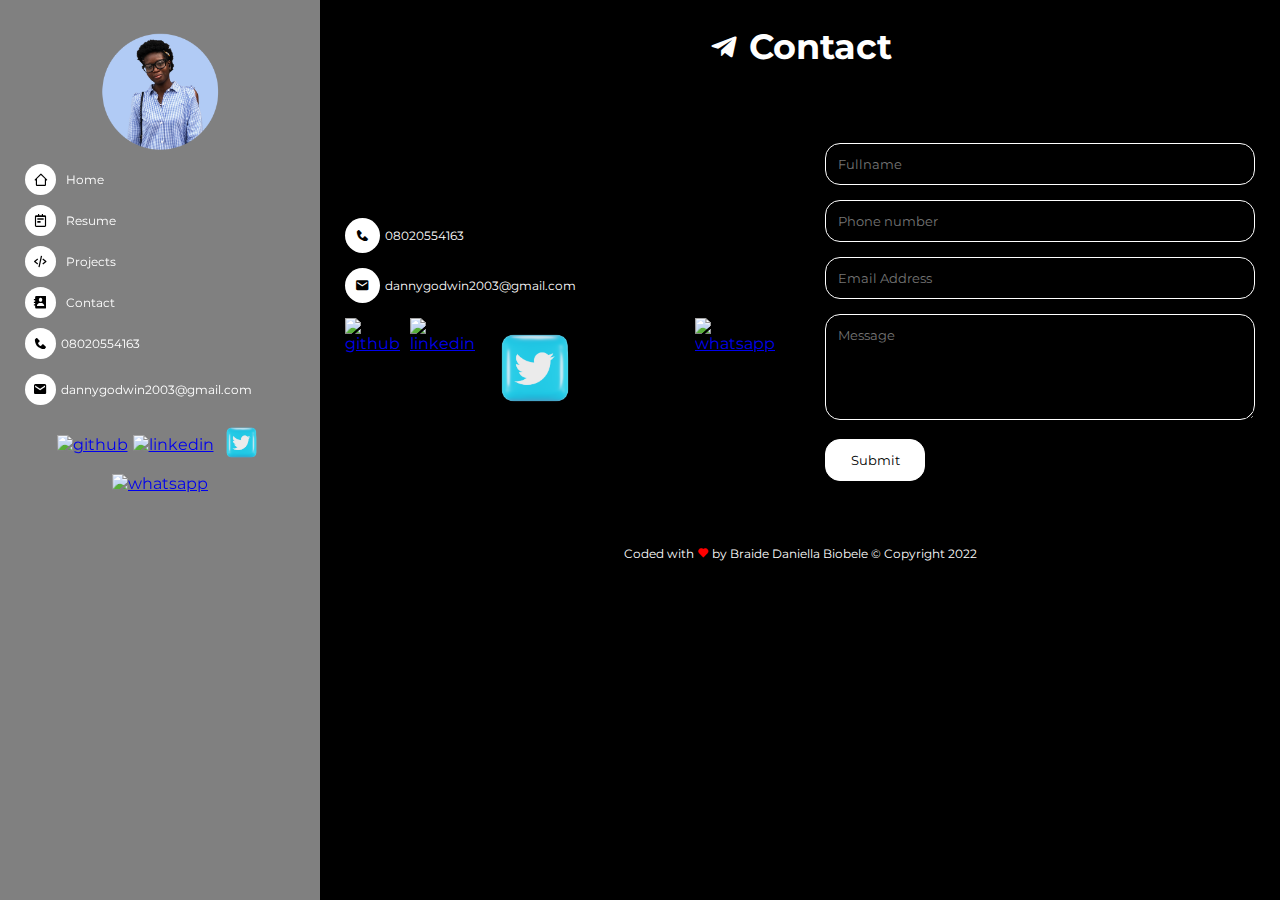
==== contact.html @ ff499d0a "initial commit" ====
<!DOCTYPE html>
<html lang="en">

<head>
     <meta charset="UTF-8">
     <meta http-equiv="X-UA-Compatible" content="IE=edge">
     <meta name="viewport" content="width=device-width, initial-scale=1.0">
     <!-- FAVICON -->
     <link rel="shortcut icon" href="./images/Portfolio image.png" type="image/x-icon">
     <!-- TITLE -->
     <title>dhanie_ellah- Contact</title>
     <!-- CSS LINKING -->
     <link rel="stylesheet" href="style.css">
     <!-- SCRIPT LINKING -->
     <script src="script.js" defer></script>
     <!-- FONT LINKING -->
     <link href="https://fonts.googleapis.com/css?family=Montserrat:100,200,300,regular,500,600,700,800,900,100italic,200italic,300italic,italic,500italic,600italic,700italic,800italic,900italic"
          rel="stylesheet" />
     <link href="https://fonts.googleapis.com/css?family=Poppins:100,100italic,200,200italic,300,300italic,regular,italic,500,500italic,600,600italic,700,700italic,800,800italic,900,900italic"
          rel="stylesheet" />
     <!-- BOXICONS LINKING -->
     <link href='https://unpkg.com/boxicons@2.1.4/css/boxicons.min.css' rel='stylesheet'>
</head>

<body>
     <div class="desktop">
          <div class="side-nav">
               <aside>
                    <div class="image-wrapper">
                         <img src="./images/Portfolio image about.png" alt="">
                    </div>
                    <nav>
                         <a href="index.html" class="Home nav-link">
                              <i class='bx bx-home-alt-2'></i>
                              <p>Home</p>
                         </a>
                         <a href="resume.html" class="Resume nav-link">
                              <i class='bx bx-notepad'></i>
                              <p>Resume</p>
                         </a>
                         <a href="projects.html" class="Projects nav-link">
                              <i class='bx bx-code-alt'></i>
                              <p>Projects</p>
                         </a>
                         <a href="contact.html" class="Contact nav-link">
                              <i class='bx bxs-contact'></i>
                              <p>Contact</p>
                         </a>
                    </nav>
          
                    <div class="contact-links">
                         <!-- PHONE NUMBER -->
                         <div class="tel-wrapper">
                              <i class='bx bxs-phone'></i>
                              <a href="tel:08020554163">08020554163</a>
                         </div>
          
                         <!-- EMAIL ADDRESS -->
                         <div class="email-wrapper">
                              <i class='bx bxs-envelope'></i>
                              <a href="mailto:dannygodwin2003@gmail.com">dannygodwin2003@gmail.com</a>
                         </div>
          
                         <!-- SOCIAL MEDIA ICONS -->
                         <div class="social-media-icons">
                              <!-- github -->
                              <a href="https://github.com/dhanie-ellah" target="_blank"><img src="icons/github-3d.png"
                                        alt="github"></a>
                              <!-- linkedin -->
                              <a href="https://linkedin.com/in/braide-daniella-biobele" target="_blank"><img
                                        src="icons/linkedin (1).png" alt="linkedin"></a>
                              <!-- twitter -->
                              <a href="https://twitter.com/dhanie_ellah" target="_blank"><img src="icons/twitter.png"
                                        alt="twitter"></a>
                              <!-- whatsapp -->
                              <a href="https://wa.me/+2348020554163" target="_blank"><img src="icons/whatsapp.png"
                                        alt="whatsapp"></a>
                         </div>
                    </div>
               </aside>
          </div>

          <section class="contact" id="contact">
               <div class="contact-content">
                    <div class="contact-header">
                         <i class='bx bxl-telegram'></i>
                         <h1>Contact</h1>
                    </div>
                    <div class="contact-info">
                         <div class="contact-links">
                              <!-- PHONE NUMBER -->
                              <div class="tel-wrapper">
                                   <i class='bx bxs-phone'></i>
                                   <a href="tel:08020554163">08020554163</a>
                              </div>
          
                              <!-- EMAIL ADDRESS -->
                              <div class="email-wrapper">
                                   <i class='bx bxs-envelope'></i>
                                   <a href="mailto:dannygodwin2003@gmail.com">dannygodwin2003@gmail.com</a>
                              </div>
          
                              <!-- SOCIAL MEDIA ICONS -->
                              <div class="social-media-icons">
                                   <!-- github -->
                                   <a href="https://github.com/dhanie-ellah" target="_blank"><img src="./icons/github-3d.png"
                                             alt="github"></a>
                                   <!-- linkedin -->
                                   <a href="https://linkedin.com/in/braide-daniella-biobele" target="_blank"><img
                                             src="icons/linkedin (1).png" alt="linkedin"></a>
                                   <!-- twitter -->
                                   <a href="https://twitter.com/dhanie_ellah" target="_blank"><img src="icons/twitter.png"
                                             alt="twitter"></a>
                                   <!-- whatsapp -->
                                   <a href="https://wa.me/+2348020554163" target="_blank"><img src="icons/whatsapp.png"
                                             alt="whatsapp"></a>
                              </div>
                         </div>
          
                         <form action="" method="post" name="contact">
                              <input type="text" placeholder="Fullname">
                              <input type="tel" placeholder="Phone number">
                              <input type="email" placeholder="Email Address">
                              <textarea placeholder="Message" rows="5"></textarea> <br>
                              <input type="submit">
                         </form>
                    </div>
                    <p>Coded with <i class='bx bxs-heart' style='color:#ff0000'></i> by <a href="">Braide Daniella Biobele</a>
                         &copy; Copyright 2022</p>
               </div>
          </section>
     </div>

     <div class="mobile">
          <div class="nav-bar">
               <nav>
                    <a href="index.html" class="Home nav-link">
                         <i class='bx bx-home-alt-2'></i>
                         <p>Home</p>
                    </a>
                    <a href="resume.html" class="Resume nav-link">
                         <i class='bx bx-notepad'></i>
                         <p>Resume</p>
                    </a>
                    <a href="projects.html" class="Projects nav-link">
                         <i class='bx bx-code-alt'></i>
                         <p>Projects</p>
                    </a>
                    <a href="contact.html" class="Contact nav-link">
                         <i class='bx bxs-contact'></i>
                         <p>Contact</p>
                    </a>
               </nav>
          </div>

          <section class="contact" id="contact">
               <div class="contact-content">
                    <div class="contact-header">
                         <i class='bx bxl-telegram'></i>
                         <h1>Contact</h1>
                    </div>
                    <div class="contact-info">
                         <div class="contact-links">
                              <!-- PHONE NUMBER -->
                              <div class="tel-wrapper">
                                   <i class='bx bxs-phone'></i>
                                   <a href="tel:08020554163">08020554163</a>
                              </div>
          
                              <!-- EMAIL ADDRESS -->
                              <div class="email-wrapper">
                                   <i class='bx bxs-envelope'></i>
                                   <a href="mailto:dannygodwin2003@gmail.com">dannygodwin2003@gmail.com</a>
                              </div>
          
                              <!-- SOCIAL MEDIA ICONS -->
                              <div class="social-media-icons">
                                   <!-- github -->
                                   <a href="https://github.com/dhanie-ellah" target="_blank"><img src="./icons/github-3d.png" alt="github"></a>
                                   <!-- linkedin -->
                                   <a href="https://linkedin.com/in/braide-daniella-biobele" target="_blank"><img src="icons/linkedin (1).png" alt="linkedin"></a>
                                   <!-- twitter -->
                                   <a href="https://twitter.com/dhanie_ellah" target="_blank"><img src="icons/twitter.png" alt="twitter"></a>
                                   <!-- whatsapp -->
                                   <a href="https://wa.me/+2348020554163" target="_blank"><img src="icons/whatsapp.png" alt="whatsapp"></a>
                              </div>
                         </div>
          
                         <form action="" method="post" name="contact">
                              <input type="text" placeholder="Fullname">
                              <input type="tel" placeholder="Phone number">
                              <input type="email" placeholder="Email Address">
                              <textarea placeholder="Message" rows="5"></textarea> <br>
                              <input type="submit">
                         </form>
                    </div>
                    <p>Coded with <i class='bx bxs-heart' style='color:#ff0000'></i> by <a href="">Braide Daniella Biobele</a> &copy; Copyright 2022</p>
               </div>
          </section>
     </div>
</body>
</html>
---- style.css ----
:root{
     --blue-1: #003366;
     --blue-2: #003399;
     --blue-3: #0033ff;
}
::-webkit-scrollbar{
     width: 5px;
}
::-webkit-scrollbar-thumb{
     background-color: #0033ff;
}
::-webkit-scrollbar-track{
     background-color: white;
}
*{
     margin: 0;
     padding: 0;
     box-sizing: border-box;
     font-family: "Montserrat";
}
a,button{
     cursor: pointer;
}
body{
     background-color: black;
}
.mobile{
     display: none;
}
.desktop{
     display: flex;
}
.desktop .side-nav{
     position: relative;
}
.desktop .side-nav aside{
     position: fixed;
     left: 0;
     top: 0;
     height: 100vh;
     width: 25%;
     background-color: rgb(255, 255, 255, 0.5);
     backdrop-filter: blur(50);
     padding: 25px;
}
.desktop .side-nav aside .image-wrapper{
     width: 50%;
     margin: auto;
}
.desktop .side-nav aside .image-wrapper img{
     width: 100%;
}
.desktop nav a {
     display: flex;
     align-items: center;
     margin-bottom: 10px;
     gap: 10px;
     text-decoration: none;
     color: white;
}
.desktop aside .contact-links .tel-wrapper,
.desktop aside .contact-links .email-wrapper {
     display: flex;
     gap: 5px;
     align-items: center;
     margin-bottom: 15px;
}
.desktop aside .contact-links .tel-wrapper i,
.desktop aside .contact-links .email-wrapper i,
.desktop nav a i {
     font-size: 15px;
     color: black;
     background-color: white;
     border-radius: 50%;
     padding: 8px;
}
.desktop aside .contact-links .tel-wrapper a,
.desktop aside .contact-links .email-wrapper a,
.desktop nav a p {
     text-decoration: none;
     color: white;
     font-size: 12px;
}
.desktop aside .contact-links .social-media-icons {
     display: flex;
     align-items: center;
     justify-content: center;
     flex-wrap: wrap;
     gap: 5px;
}
.desktop aside .contact-links .social-media-icons img {
     width: 45px;
}

.desktop aside .contact .contact-content p {
     text-align: center;
     font-size: 12px;
     color: white;
}

.desktop aside .contact .contact-content p a {
     color: white;
     text-decoration: none;
     padding-top: 100px;
}

/* HOME */
.desktop .home {
     padding-left: 25%;
     color: white;
}
.desktop .home-content{
     display: flex;
     align-items: center;
     gap: 25px;
     padding: 25px;
     padding-top: 50px;
     margin-bottom: 100px;
}

.desktop .home-text-wrapper {
     width: 50%;
}

.desktop .home-text-wrapper .home-text .hello {
     font-weight: 700;
}

.desktop .home-text-wrapper .home-text h2 {
     font-size: 40px;
     font-weight: 900;
     color: var(--primary-color);
     font-family: 'poppins';
}

.desktop .home-text-wrapper .home-text .description {
     color: var(--gray);
     margin-bottom: 25px;
}

.desktop .home-text-wrapper .home-text a {
     text-decoration: none;
     background-color: var(--primary-color);
     color: black;
     padding: 10px 20px;
     border-radius: 8px;
}

.desktop .home-image-wrapper {
     width: 50%;
     padding: 25px;
}

.desktop .home-image-wrapper img {
     width: 100%;
}

.desktop .home .about-content{
     margin-bottom: 100px;
}

.desktop .home .about-content .about-header {
     display: flex;
     gap: 10px;
     align-items: center;
     justify-content: center;
}

.desktop .home .about-content .about-header i {
     font-size: 30px;
     color: var(--primary-color);
}

.desktop .home .about-content .about-header h1 {
     font-size: 35px;
     color: var(--primary-color);
}

.desktop .home .about-content .about-img-wrapper {
     width: 20%;
     margin: auto;
}

.desktop .home .about-content .about-img-wrapper img {
     width: 100%;
}

.desktop .home .about-content .about-text-wrapper {
     width: 90%;
     margin: auto;
}

/* SKILLS/TECHNOLOGIES */
.desktop .home .skillset{
     padding: 25px;
}
.desktop .home .skillset h1{
     text-align: center;
     margin-bottom: 20px;
     font-size: xx-large;
}
.desktop .home .skillset .skills{
     display: flex;
     gap: 25px;
     justify-content: center;
}

/* PROJECTS */
.desktop .project {
     padding: 50px 0;
     padding-left: 25%;
     color: white;
}

.desktop .project .project-header {
     display: flex;
     gap: 10px;
     align-items: center;
     justify-content: center;
     margin-bottom: 50px;
}

.desktop .project .project-header i {
     font-size: 30px;
     color: var(--primary-color);
}

.desktop .project .project-header h1 {
     font-size: 35px;
     color: var(--primary-color);
}

.desktop .project-details {
     display: flex;
     width: 75%;
     margin: auto;
     flex-wrap: wrap;
     justify-content: space-between;
}

.desktop .project-details .projects-outlined {
     margin-bottom: 50px;
     width: 48%;
}

.desktop .project-details .projects-outlined a {
     text-decoration: none;
     width: 100%;
}

.desktop .project-details .image-container {
     width: 100%;
     margin: 0;
     overflow: hidden;
}

.desktop .project-details .image-container img {
     width: 100%;
}

.desktop .project-details .projects-outlined:hover .image-container img {
     animation: scale 1s ease-in-out;
     animation-fill-mode: forwards;
}

@keyframes scale {
     from {
          transform: scale(1);
     }

     to {
          transform: scale(1.25);
     }
}

.desktop .project-details .text-container {
     width: 100%;
     height: fit-content;
     position: relative;
     margin: 0;
     background-color: white;
     margin-top: -75px;
     padding: 25px 20px;
}

.desktop .project-details .text-container h1 {
     color: black;
     text-align: center;
}

.desktop .project-details .text-container p {
     color: black;
}

.desktop .project-content a {
     text-decoration: none;
     cursor: pointer;
     font-size: 12px;
}

.desktop .project-content a:hover {
     color: var(--primary-color);
}

.desktop .contact {
     display: flex;
     align-items: center;
     justify-content: center;
     padding: 25px 0;
     padding-left: 25%;
     color: white;
}

.desktop .contact .contact-header {
     display: flex;
     gap: 10px;
     align-items: center;
     justify-content: center;
     margin-bottom: 50px;
}

.desktop .contact .contact-header i {
     font-size: 30px;
     color: var(--primary-color);
}

.desktop .contact .contact-header h1 {
     font-size: 35px;
     color: var(--primary-color);
}

.desktop .contact .contact-info {
     display: flex;
     margin-bottom: 25px;
}

.desktop .contact .contact-info .contact-links {
     width: 50%;
     margin: auto;
     padding: 25px;
}

.desktop .contact-links .tel-wrapper,
.desktop .contact-links .email-wrapper {
     display: flex;
     gap: 5px;
     align-items: center;
     margin-bottom: 15px;
}

.desktop .contact-links .tel-wrapper i,
.desktop .contact-links .email-wrapper i {
     font-size: 15px;
     color: black;
     background-color: white;
     border-radius: 50%;
     padding: 10px;
}

.desktop .contact-links .tel-wrapper a,
.desktop .contact-links .email-wrapper a {
     text-decoration: none;
     color: white;
     font-size: 12px;
}

.desktop .contact-links .social-media-icons {
     display: flex;
     gap: 10px;
}

.desktop .contact-links .social-media-icons a{
     width: fit-content;
}

.desktop .contact-links .social-media-icons img{
     width: 50%;
}

.desktop .contact .contact-info form {
     width: 50%;
     padding: 25px;
}

.desktop form input,
.desktop form textarea {
     width: 100%;
     background-color: transparent;
     border: 1px solid white;
     border-radius: 15px;
     padding: 12px;
     margin-bottom: 15px;
}

.desktop form input[type="submit"] {
     width: 100px;
     background-color: white;
     color: black;
     cursor: pointer;
}

.desktop .contact .contact-content p {
     text-align: center;
     font-size: 12px;
}

.desktop .contact .contact-content p a {
     color: var(--primary-color);
     text-decoration: none;
     padding-top: 100px;
}

@media (max-width: 1000px){
     .desktop aside .contact-links{
          margin-bottom: 25px;
     }
     .desktop aside .contact-links .tel-wrapper,
     .desktop aside .contact-links .email-wrapper {
          flex-direction: column;
     }
     .desktop aside .contact-links .tel-wrapper i,
     .desktop aside .contact-links .email-wrapper i,
     .desktop nav a i {
          font-size: 12px;
     }
     .desktop aside .contact-links .tel-wrapper a,
     .desktop aside .contact-links .email-wrapper a,
     .desktop nav a p {
          font-size: 11px;
     }
     .desktop .contact .contact-info {
          flex-direction: column;
          gap: 0;
     }
     .desktop .contact .contact-info .contact-links{
          width: 100%;
          padding: 0 25px;
     }
     .desktop .contact-links .social-media-icons{
          gap: 20px;
     }
     .desktop .contact-links .social-media-icons img {
          width: 50%;
     }
     .desktop .contact .contact-info form{
          width: 100%;
          padding: 0 25px;
     }
}

@media (max-width: 690px){
     .desktop{
          display: none;
     }
     .mobile{
          display: block;
     }
     .mobile .nav-bar{
          position: relative;
     }
     .mobile nav{
          position: fixed;
          bottom: 0;
          background-color: rgba(225, 225, 225, 0.25);
          backdrop-filter: blur(100px);
          width: 100%;
          padding: 25px;
          display: flex;
          align-items: baseline;
          justify-content: space-between;
     }
     .mobile nav a{
          display: flex;
          flex-direction: column;
          align-items: center;
          gap: 5px;
          text-decoration: none;
          color: white;
          font-size: 12px;
     }

     /* HOME */
     .mobile .home {
          color: white;
          padding: 25px;
          margin-bottom: 50px;
     }
     .mobile .home-image-wrapper {
          width: 100%;
     }
     .mobile .home-image-wrapper img {
          width: 100%;
     }
     /* .mobile .home-text-wrapper {
          
     } */
     .mobile .home-text-wrapper .home-text .hello {
          font-weight: 700;
     }
     .mobile .home-text-wrapper .home-text h1 {
          /* font-size: 40px; */
          font-weight: 900;
          color: var(--primary-color);
          font-family: 'poppins';
     }
     .mobile .home-text-wrapper .home-text .description {
          color: var(--gray);
          margin-bottom: 25px;
     }
     .mobile .home-text-wrapper .home-text a {
          text-decoration: none;
          background-color: white;
          color: black;
          padding: 10px 20px;
          border-radius: 8px;
     }
     
     /* ABOUT */
     .mobile .about {
          color: white;
     }
     .mobile .about .about-header {
          display: flex;
          gap: 10px;
          align-items: center;
          justify-content: center;
     }
     .mobile .about .about-header i {
          font-size: 30px;
          color: var(--primary-color);
     }
     .mobile .about .about-header h1 {
          font-size: 35px;
          color: var(--primary-color);
     }
     .mobile .about .about-img-wrapper {
          width: 20%;
          margin: auto;
     }
     .mobile .about .about-img-wrapper img {
          width: 100%;
     }
     .mobile .about .about-text-wrapper {
          width: 90%;
          margin: auto;
     }

     /* SKILLS/TECHNOLOGIES */
     .mobile .skillset{
          padding: 25px;
          padding-bottom: 25%;
     }
     .mobile .skillset h1{
          text-align: center;
          margin-bottom: 15px;
          color: white;
     }
     .mobile .skillset .images{
          display: flex;
          justify-content: space-between;
     }
     .mobile .skillset .technologies,
     .mobile .skillset .tools{
          display: flex;
          gap: 25px;
     }

     /* PROJECTS */
     .project{
          color: white;
          padding: 25px;
          padding-bottom: 25%;
     }
     .project .project-header {
          display: flex;
          gap: 10px;
          align-items: center;
          justify-content: center;
          margin-bottom: 50px;
     }
     .project .project-header i {
          font-size: 30px;
          color: var(--primary-color);
     }
     .project .project-header h1 {
          font-size: 35px;
          color: var(--primary-color);
     }
     .project-details {
          width: 90%;
          margin: auto;
     }
     .project-details .projects-outlined {
          margin-bottom: 50px;
     }
     .project-details .projects-outlined a {
          color: white;
          text-decoration: none;
          width: 100%;
     }
     
     .project-details .image-container {
          width: 100%;
          margin: 0;
          overflow: hidden;
     }
     .project-details .image-container img {
          width: 100%;
     }
     .project-details .projects-outlined:hover .image-container img {
          /* transform: scale(1.25); */
          animation: scale 1s ease-in-out;
          animation-fill-mode: forwards;
     }
     .project-details > a{
          color: white;
          text-decoration: none;
     }

     /* CONTACT */
     .mobile .contact {
          padding: 25px;
          padding-top: 50px;
          margin-bottom: 25%;
     }
     .mobile .contact .contact-header {
          display: flex;
          gap: 10px;
          align-items: center;
          justify-content: center;
          margin-bottom: 50px;
     }
     .mobile .contact .contact-header i {
          font-size: 30px;
          color: white;
     }
     .mobile .contact .contact-header h1 {
          font-size: 35px;
          color: white;
     }
     .mobile .contact .contact-info {
          width: 100%;
          margin-bottom: 25px;
     }
     .mobile .contact-links{
          margin-bottom: 25px;
     }
     .mobile .contact-links .tel-wrapper,
     .mobile .contact-links .email-wrapper {
          display: flex;
          gap: 10px;
          align-items: center;
          margin-bottom: 15px;
     }
     .mobile .contact-links .tel-wrapper i,
     .mobile .contact-links .email-wrapper i {
          font-size: 20px;
          color: black;
          background-color: white;
          border-radius: 50%;
          padding: 10px;
     }
     .mobile .contact-links .tel-wrapper a,
     .mobile .contact-links .email-wrapper a {
          text-decoration: none;
          color: white;
     }
     .mobile .contact-links .social-media-icons {
          display: flex;
          align-items: center;
          justify-content: center;
          gap: 20px;
     }
     .mobile .contact-links .social-media-icons img {
          width: 45px;
     }
     .mobile section.contact .contact-info form {
          margin-bottom: 50px;
     }
     .mobile form input,
     .mobile form textarea {
          width: 100%;
          background-color: transparent;
          border: 1px solid white;
          border-radius: 10px;
          padding: 12px;
          margin-bottom: 15px;
     }
     .mobile form input[type="submit"] {
          background-color: white;
          padding: 12px;
          color: black;
          cursor: pointer;
     }
     .mobile form input:focus{
          color: white;
     }
     .mobile section.contact .contact-content p {
          text-align: center;
          font-size: 12px;
          color: white;
     }
     .mobile section.contact .contact-content p a {
          color: white;
          text-decoration: none;
          padding-top: 100px;
     }
}
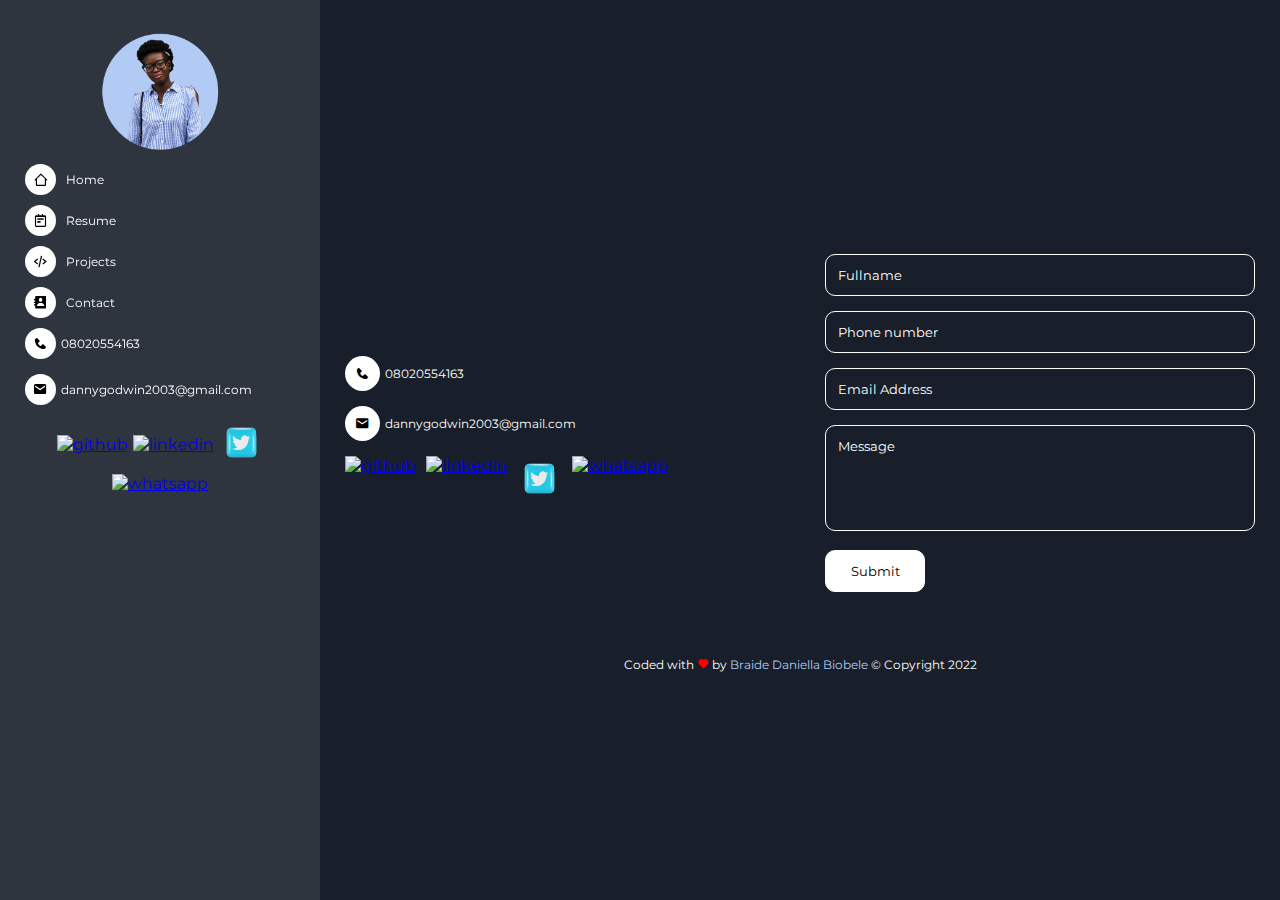
==== commit 49c7b773: "commit update" ====
--- a/contact.html
+++ b/contact.html
@@ -82,10 +82,10 @@
 
           <section class="contact" id="contact">
                <div class="contact-content">
-                    <div class="contact-header">
+                    <!-- <div class="contact-header">
                          <i class='bx bxl-telegram'></i>
                          <h1>Contact</h1>
-                    </div>
+                    </div> -->
                     <div class="contact-info">
                          <div class="contact-links">
                               <!-- PHONE NUMBER -->
@@ -125,8 +125,7 @@
                               <input type="submit">
                          </form>
                     </div>
-                    <p>Coded with <i class='bx bxs-heart' style='color:#ff0000'></i> by <a href="">Braide Daniella Biobele</a>
-                         &copy; Copyright 2022</p>
+                    <p>Coded with <i class='bx bxs-heart' style='color:#ff0000'></i> by <a href="hhtps://github.com/dhanie-ellah" target="_blank">Braide Daniella Biobele</a> &copy; Copyright 2022</p>
                </div>
           </section>
      </div>
--- a/style.css
+++ b/style.css
@@ -2,12 +2,14 @@
      --blue-1: #003366;
      --blue-2: #003399;
      --blue-3: #0033ff;
-}
+     --primary-color: #B1CBF5;
+     --dark: #181f2a;
+     }
 ::-webkit-scrollbar{
      width: 5px;
 }
 ::-webkit-scrollbar-thumb{
-     background-color: #0033ff;
+     background-color: var(--primary-color);
 }
 ::-webkit-scrollbar-track{
      background-color: white;
@@ -22,13 +24,17 @@
      cursor: pointer;
 }
 body{
-     background-color: black;
+     background-color: var(--dark);
 }
 .mobile{
      display: none;
 }
 .desktop{
      display: flex;
+     width: 100%;
+     min-height: 100vh;
+     /* background: rgba(0, 0, 0, 0.25) url(https://img.freepik.com/free-photo/abstract-luxury-gradient-blue-background-smooth-dark-blue-with-black-vignette-studio-banner_1258-54587.jpg?w=740&t=st=1665221064~exp=1665221664~hmac=d747bf575dd270c18f298415b47e235c6ad25c8b9ffed3b49492a34c1455eef5) no-repeat center;
+     background-size: cover; */
 }
 .desktop .side-nav{
      position: relative;
@@ -39,8 +45,8 @@
      top: 0;
      height: 100vh;
      width: 25%;
-     background-color: rgb(255, 255, 255, 0.5);
-     backdrop-filter: blur(50);
+     background-color: rgb(255, 255, 255, 0.10);
+     backdrop-filter: blur(5px);
      padding: 25px;
 }
 .desktop .side-nav aside .image-wrapper{
@@ -50,13 +56,21 @@
 .desktop .side-nav aside .image-wrapper img{
      width: 100%;
 }
-.desktop nav a {
+.desktop aside nav a {
      display: flex;
      align-items: center;
      margin-bottom: 10px;
      gap: 10px;
      text-decoration: none;
      color: white;
+}
+.desktop aside nav a p{
+     transition: ease-in-out 0.5s;
+}
+.desktop aside nav a:hover p{
+     color: var(--primary-color);
+     font-weight: 900;
+     font-size: 16px;
 }
 .desktop aside .contact-links .tel-wrapper,
 .desktop aside .contact-links .email-wrapper {
@@ -109,82 +123,87 @@
      padding-left: 25%;
      color: white;
 }
+.desktop .home .home-wrapper{
+     height: 100vh;
+     display: flex;
+     justify-content: center;
+     align-items: center;
+}
 .desktop .home-content{
      display: flex;
      align-items: center;
-     gap: 25px;
+     /* gap: 25px; */
      padding: 25px;
      padding-top: 50px;
      margin-bottom: 100px;
 }
-
 .desktop .home-text-wrapper {
-     width: 50%;
-}
-
+     width: 60%;
+}
 .desktop .home-text-wrapper .home-text .hello {
      font-weight: 700;
 }
-
 .desktop .home-text-wrapper .home-text h2 {
-     font-size: 40px;
+     font-size: 45px;
      font-weight: 900;
      color: var(--primary-color);
      font-family: 'poppins';
 }
-
 .desktop .home-text-wrapper .home-text .description {
      color: var(--gray);
      margin-bottom: 25px;
 }
-
 .desktop .home-text-wrapper .home-text a {
      text-decoration: none;
      background-color: var(--primary-color);
      color: black;
-     padding: 10px 20px;
+     padding: 10px 12px;
      border-radius: 8px;
-}
-
+     font-size: 12px;
+     font-weight: 600;
+     transition: 0.5s;
+}
+.desktop .home-text-wrapper .home-text a:hover{
+     padding: 12px 15px;
+}
 .desktop .home-image-wrapper {
-     width: 50%;
-     padding: 25px;
-}
-
+     width: 40%;
+}
 .desktop .home-image-wrapper img {
      width: 100%;
 }
-
+.desktop .home .flex{
+     display: flex;
+     align-items: center;
+     justify-content: center;
+     height: 100vh;
+     margin-bottom: 100px;
+}
 .desktop .home .about-content{
-     margin-bottom: 100px;
-}
-
+     width: 70%;
+}
 .desktop .home .about-content .about-header {
      display: flex;
      gap: 10px;
      align-items: center;
      justify-content: center;
-}
-
+     margin-bottom: 15px;
+}
 .desktop .home .about-content .about-header i {
-     font-size: 30px;
-     color: var(--primary-color);
-}
-
+     font-size: 20px;
+     color: var(--primary-color);
+}
 .desktop .home .about-content .about-header h1 {
-     font-size: 35px;
-     color: var(--primary-color);
-}
-
+     font-size: 25px;
+     color: var(--primary-color);
+}
 .desktop .home .about-content .about-img-wrapper {
      width: 20%;
      margin: auto;
 }
-
 .desktop .home .about-content .about-img-wrapper img {
      width: 100%;
 }
-
 .desktop .home .about-content .about-text-wrapper {
      width: 90%;
      margin: auto;
@@ -192,17 +211,24 @@
 
 /* SKILLS/TECHNOLOGIES */
 .desktop .home .skillset{
-     padding: 25px;
-}
-.desktop .home .skillset h1{
+     width: 30%;
+}
+.desktop .home .skillset h4{
      text-align: center;
-     margin-bottom: 20px;
-     font-size: xx-large;
+     margin: 20px;
+     text-transform: uppercase;
 }
 .desktop .home .skillset .skills{
      display: flex;
-     gap: 25px;
-     justify-content: center;
+     gap: 10px;
+     justify-content: center;
+}
+.desktop .home .skillset .skills i{
+     font-size: 40px;
+     color: var(--primary-color);
+}
+.desktop .home .skillset .skills i:hover{
+     color: white;
 }
 
 /* PROJECTS */
@@ -232,18 +258,52 @@
 
 .desktop .project-details {
      display: flex;
-     width: 75%;
+     gap: 25px;
+     width: 90%;
      margin: auto;
      flex-wrap: wrap;
      justify-content: space-between;
 }
 
 .desktop .project-details .projects-outlined {
-     margin-bottom: 50px;
-     width: 48%;
-}
-
-.desktop .project-details .projects-outlined a {
+     margin-bottom: 25px;
+     width: 250px;
+     height: 250px;
+     border-radius: 10px;
+     overflow: hidden;
+}
+.desktop .project-details .fylo {
+     background: url(./images/fylo\ dark\ theme\ landing\ page.jpg) no-repeat center;
+     background-size: cover;
+}
+.desktop .project-details .harvoxx {
+     background: url(./images/harvoxx.png) no-repeat center;
+     background-size: cover;
+}
+.desktop .project-details .crappo {
+     background: url(./images/CRAPPO.png) no-repeat center;
+     background-size: cover;
+}
+.desktop .project-details .rating {
+     background: url(./images/rating-component.png) no-repeat center;
+     background-size: cover;
+}
+.desktop .project-details .form {
+     background: url(./images/form.png) no-repeat center;
+     background-size: cover;
+}
+.desktop .project-details .church {
+     background: url(./images/church.png) no-repeat center;
+     background-size: cover;
+}
+/* .desktop .project-details .projects-outlined .text-container{
+     display: none;
+     transition: ease-in-out 0.3s;
+}
+.desktop .project-details .projects-outlined:hover .text-container{
+     display: block;
+} */
+/* .desktop .project-details .projects-outlined a {
      text-decoration: none;
      width: 100%;
 }
@@ -271,34 +331,63 @@
      to {
           transform: scale(1.25);
      }
-}
-
-.desktop .project-details .text-container {
+} */
+
+.desktop .project-details .projects-outlined .text-container {
+     display: none;
      width: 100%;
-     height: fit-content;
-     position: relative;
-     margin: 0;
-     background-color: white;
-     margin-top: -75px;
+     height: 100%;
+     background-color: rgb(0, 0, 0, 0.5);
+     backdrop-filter: blur(5px);
+     color: white;
      padding: 25px 20px;
-}
-
+     align-items: center;
+     justify-content: center;
+     transition: ease-in-out 0.4s;
+}
+.desktop .project-details .projects-outlined:hover .text-container{
+     display: flex;
+}
 .desktop .project-details .text-container h1 {
-     color: black;
+     color: var(--primary-color);
      text-align: center;
+     margin-bottom: 15px;
+     font-size: 18px;
+     text-transform: uppercase;
 }
 
 .desktop .project-details .text-container p {
-     color: black;
-}
-
-.desktop .project-content a {
+     /* color: black; */
+     font-size: 12px;
+     margin-bottom: 25px;
+}
+.desktop .project-details .text-container p a{
+     color: var(--primary-color);
+}
+.desktop .project-details .text-container .links{
+     display: flex;
+     justify-content: center;
+     align-items: center;
+}
+.desktop .project-details .text-container a{
+     text-decoration: none;
+     color: white;
+}
+.desktop .project-details .text-container a:hover i{
+     color: var(--primary-color);
+}
+.desktop .project-details .text-container a i{
+     font-size: 20px;
+     /* color: black; */
+}
+.desktop .project-details > a {
      text-decoration: none;
      cursor: pointer;
+     color: white;
      font-size: 12px;
 }
 
-.desktop .project-content a:hover {
+.desktop .project-details > a:hover {
      color: var(--primary-color);
 }
 
@@ -316,7 +405,7 @@
      gap: 10px;
      align-items: center;
      justify-content: center;
-     margin-bottom: 50px;
+     margin-bottom: 25px;
 }
 
 .desktop .contact .contact-header i {
@@ -331,12 +420,12 @@
 
 .desktop .contact .contact-info {
      display: flex;
+     align-items: center;
      margin-bottom: 25px;
 }
 
 .desktop .contact .contact-info .contact-links {
      width: 50%;
-     margin: auto;
      padding: 25px;
 }
 
@@ -369,12 +458,8 @@
      gap: 10px;
 }
 
-.desktop .contact-links .social-media-icons a{
-     width: fit-content;
-}
-
 .desktop .contact-links .social-media-icons img{
-     width: 50%;
+     width: 45px;
 }
 
 .desktop .contact .contact-info form {
@@ -387,18 +472,31 @@
      width: 100%;
      background-color: transparent;
      border: 1px solid white;
-     border-radius: 15px;
+     border-radius: 10px;
      padding: 12px;
      margin-bottom: 15px;
-}
-
+     outline: none;
+     resize: none;
+}
+.desktop form input::placeholder,
+.desktop form textarea::placeholder{
+     color: white;
+}
+.desktop form input:focus,
+.desktop form textarea:focus{
+     caret-color: white;
+     color: white;
+}
 .desktop form input[type="submit"] {
      width: 100px;
      background-color: white;
      color: black;
      cursor: pointer;
 }
-
+.desktop form input[type="submit"]:hover{
+     background-color: var(--primary-color);
+     color: white;
+}
 .desktop .contact .contact-content p {
      text-align: center;
      font-size: 12px;
@@ -428,6 +526,10 @@
      .desktop nav a p {
           font-size: 11px;
      }
+     .desktop .home .about-content,
+     .desktop .home .skillset{
+          width: 50%;
+     }
      .desktop .contact .contact-info {
           flex-direction: column;
           gap: 0;
@@ -442,6 +544,10 @@
      .desktop .contact-links .social-media-icons img {
           width: 50%;
      }
+     .desktop .project-details .projects-outlined {
+          width: 150px;
+          height: 150px;
+     }
      .desktop .contact .contact-info form{
           width: 100%;
           padding: 0 25px;
@@ -461,8 +567,8 @@
      .mobile nav{
           position: fixed;
           bottom: 0;
-          background-color: rgba(225, 225, 225, 0.25);
-          backdrop-filter: blur(100px);
+          background-color: rgba(225, 225, 225, 0.15);
+          backdrop-filter: blur(5px);
           width: 100%;
           padding: 25px;
           display: flex;
@@ -476,7 +582,7 @@
           gap: 5px;
           text-decoration: none;
           color: white;
-          font-size: 12px;
+          font-size: 15px;
      }
 
      /* HOME */
@@ -545,77 +651,148 @@
           margin: auto;
      }
 
-     /* SKILLS/TECHNOLOGIES */
-     .mobile .skillset{
-          padding: 25px;
-          padding-bottom: 25%;
-     }
-     .mobile .skillset h1{
-          text-align: center;
-          margin-bottom: 15px;
-          color: white;
-     }
-     .mobile .skillset .images{
-          display: flex;
-          justify-content: space-between;
-     }
-     .mobile .skillset .technologies,
-     .mobile .skillset .tools{
-          display: flex;
-          gap: 25px;
-     }
-
-     /* PROJECTS */
-     .project{
-          color: white;
-          padding: 25px;
-          padding-bottom: 25%;
-     }
-     .project .project-header {
-          display: flex;
-          gap: 10px;
-          align-items: center;
-          justify-content: center;
-          margin-bottom: 50px;
-     }
-     .project .project-header i {
-          font-size: 30px;
-          color: var(--primary-color);
-     }
-     .project .project-header h1 {
-          font-size: 35px;
-          color: var(--primary-color);
-     }
-     .project-details {
-          width: 90%;
-          margin: auto;
-     }
-     .project-details .projects-outlined {
-          margin-bottom: 50px;
-     }
-     .project-details .projects-outlined a {
-          color: white;
-          text-decoration: none;
-          width: 100%;
-     }
-     
-     .project-details .image-container {
-          width: 100%;
-          margin: 0;
-          overflow: hidden;
-     }
-     .project-details .image-container img {
-          width: 100%;
-     }
-     .project-details .projects-outlined:hover .image-container img {
-          /* transform: scale(1.25); */
-          animation: scale 1s ease-in-out;
-          animation-fill-mode: forwards;
-     }
-     .project-details > a{
-          color: white;
-          text-decoration: none;
-     }
+          /* SKILLS/TECHNOLOGIES */
+          .mobile .skillset h4 {
+               font-size: 15px;
+               color: white;
+          }
+     
+          .mobile .skillset h4 {
+               text-align: center;
+               margin: 20px;
+               text-transform: uppercase;
+          }
+     
+          .mobile .skillset .skills {
+               display: flex;
+               gap: 10px;
+               justify-content: center;
+          }
+     
+          .mobile .skillset .skills i {
+               font-size: 40px;
+               color: var(--primary-color);
+          }
+     
+          .mobile .skillset .skills i:hover {
+               color: white;
+          }
+
+          /* PROJECTS */
+          .mobile .project {
+               color: white;
+               padding: 25px;
+               padding-bottom: 25%;
+          }
+
+          .mobile .project-details {
+               /* width: 95%; */
+               margin: auto;
+          }
+     
+          .mobile .project-details .projects-outlined {
+               margin-bottom: 45px;
+               /* width: 350px; */
+               height: 250px;
+               border-radius: 10px;
+               overflow: hidden;
+          }
+     
+          .mobile .project-details .fylo {
+               background: url(./images/fylo\ dark\ theme\ landing\ page.jpg) no-repeat center;
+               background-size: cover;
+          }
+     
+          .mobile .project-details .harvoxx {
+               background: url(./images/harvoxx.png) no-repeat center;
+               background-size: cover;
+          }
+     
+          .mobile .project-details .crappo {
+               background: url(./images/CRAPPO.png) no-repeat center;
+               background-size: cover;
+          }
+     
+          .mobile .project-details .rating {
+               background: url(./images/rating-component.png) no-repeat center;
+               background-size: cover;
+          }
+     
+          .mobile .project-details .form {
+               background: url(./images/form.png) no-repeat center;
+               background-size: cover;
+          }
+     
+          .mobile .project-details .church {
+               background: url(./images/church.png) no-repeat center;
+               background-size: cover;
+          }
+     
+          .mobile .project-details .projects-outlined .text-container {
+               display: none;
+               width: 100%;
+               height: 100%;
+               background-color: rgb(0, 0, 0, 0.5);
+               backdrop-filter: blur(5px);
+               color: white;
+               padding: 25px 20px;
+               align-items: center;
+               justify-content: center;
+               transition: ease-in-out 0.4s;
+          }
+     
+          .mobile .project-details .projects-outlined:hover .text-container {
+               display: flex;
+          }
+     
+          .mobile .project-details .text-container h1 {
+               color: var(--primary-color);
+               text-align: center;
+               margin-bottom: 15px;
+               font-size: 18px;
+               text-transform: uppercase;
+          }
+     
+          .mobile .project-details .text-container p {
+               /* color: black; */
+               font-size: 12px;
+               margin-bottom: 25px;
+          }
+     
+          .mobile .project-details .text-container p a {
+               color: var(--primary-color);
+          }
+     
+          .mobile .project-details .text-container .links {
+               display: flex;
+               justify-content: center;
+               align-items: center;
+          }
+     
+          .mobile .project-details .text-container a {
+               text-decoration: none;
+               color: white;
+          }
+     
+          .mobile .project-details .text-container a:hover i {
+               color: var(--primary-color);
+          }
+     
+          .mobile .project-details .text-container a i {
+               font-size: 20px;
+               /* color: black; */
+          }
+     
+          .mobile .project-details>a {
+               text-decoration: none;
+               cursor: pointer;
+               color: white;
+               font-size: 12px;
+          }
+     
+          .mobile .project-details>a:hover {
+               color: var(--primary-color);
+          }
 
      /* CONTACT */
      .mobile .contact {
@@ -674,8 +851,8 @@
      .mobile .contact-links .social-media-icons img {
           width: 45px;
      }
-     .mobile section.contact .contact-info form {
-          margin-bottom: 50px;
+     .mobile .contact .contact-info form {
+          margin-bottom: 25px;
      }
      .mobile form input,
      .mobile form textarea {
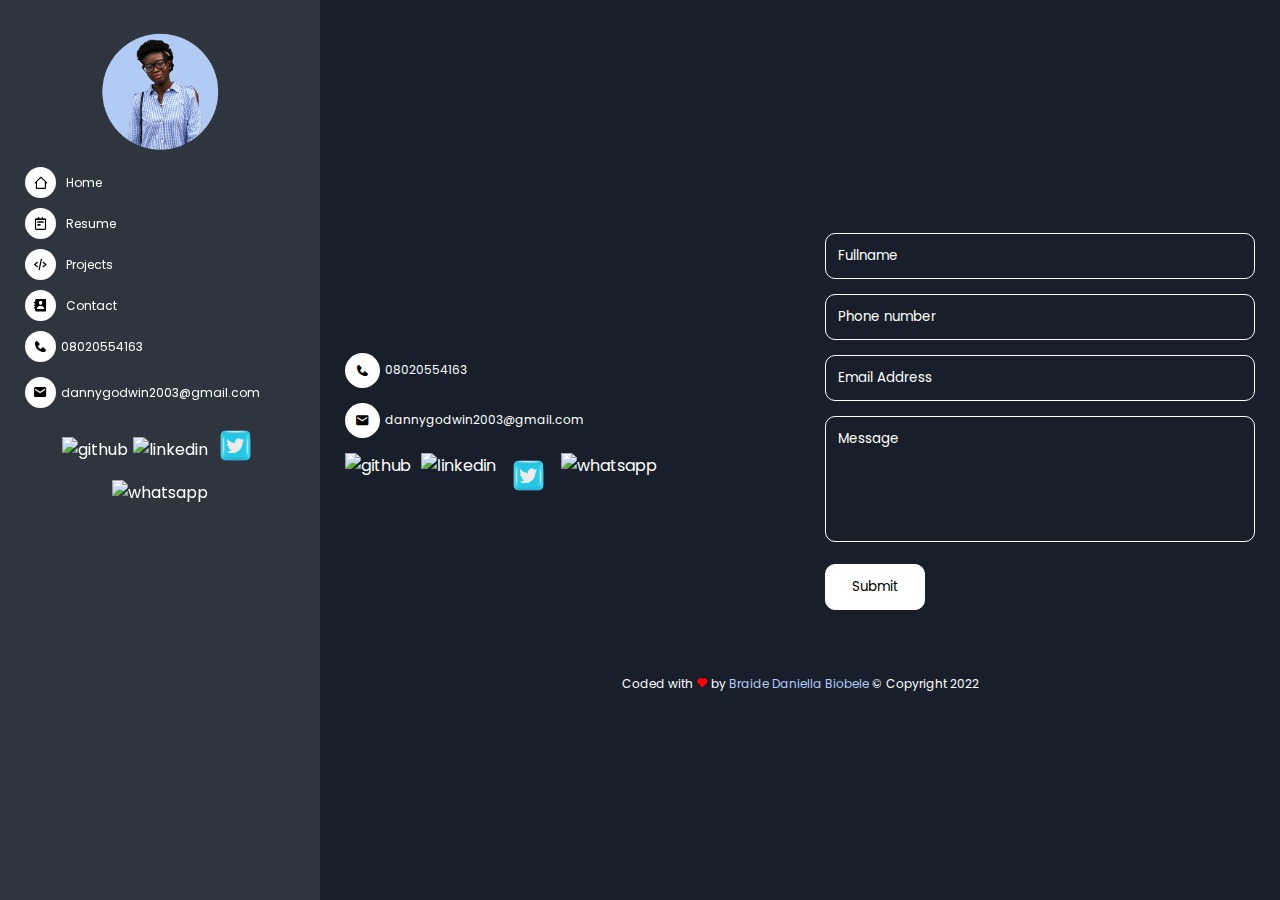
==== commit 3d38cb3d: "resume addition" ====
--- a/contact.html
+++ b/contact.html
@@ -117,12 +117,12 @@
                               </div>
                          </div>
           
-                         <form action="" method="post" name="contact">
-                              <input type="text" placeholder="Fullname">
-                              <input type="tel" placeholder="Phone number">
-                              <input type="email" placeholder="Email Address">
-                              <textarea placeholder="Message" rows="5"></textarea> <br>
-                              <input type="submit">
+                         <form action="https://formsubmit.co/0bf936fdb1d89ea88306bf015a57ad8f" method="post" name="contact">
+                              <input type="text" placeholder="Fullname" name="fullname">
+                              <input type="tel" placeholder="Phone number" name="number">
+                              <input type="email" placeholder="Email Address" name="email">
+                              <textarea placeholder="Message" rows="5" name="message"></textarea> <br>
+                              <input type="submit" value="Submit">
                          </form>
                     </div>
                     <p>Coded with <i class='bx bxs-heart' style='color:#ff0000'></i> by <a href="hhtps://github.com/dhanie-ellah" target="_blank">Braide Daniella Biobele</a> &copy; Copyright 2022</p>
@@ -185,12 +185,12 @@
                               </div>
                          </div>
           
-                         <form action="" method="post" name="contact">
-                              <input type="text" placeholder="Fullname">
-                              <input type="tel" placeholder="Phone number">
-                              <input type="email" placeholder="Email Address">
-                              <textarea placeholder="Message" rows="5"></textarea> <br>
-                              <input type="submit">
+                         <form action="https://formsubmit.co/0bf936fdb1d89ea88306bf015a57ad8f" method="post" name="contact">
+                              <input type="text" placeholder="Fullname" name="fullname">
+                              <input type="tel" placeholder="Phone number" name="number">
+                              <input type="email" placeholder="Email Address" name="email">
+                              <textarea placeholder="Message" rows="5" name="message"></textarea> <br>
+                              <input type="submit" value="Submit">
                          </form>
                     </div>
                     <p>Coded with <i class='bx bxs-heart' style='color:#ff0000'></i> by <a href="">Braide Daniella Biobele</a> &copy; Copyright 2022</p>
--- a/style.css
+++ b/style.css
@@ -4,6 +4,7 @@
      --blue-3: #0033ff;
      --primary-color: #B1CBF5;
      --dark: #181f2a;
+     --resume: #0e374e;
      }
 ::-webkit-scrollbar{
      width: 5px;
@@ -18,10 +19,12 @@
      margin: 0;
      padding: 0;
      box-sizing: border-box;
-     font-family: "Montserrat";
+     font-family: "poppins";
 }
 a,button{
      cursor: pointer;
+     text-decoration: none;
+     color: white;
 }
 body{
      background-color: var(--dark);
@@ -122,6 +125,13 @@
 .desktop .home {
      padding-left: 25%;
      color: white;
+     scroll-behavior: smooth;
+     scroll-snap-type: y mandatory;
+     overflow-y: scroll;
+     height: 100vh;
+}
+.desktop .home .page{
+     scroll-snap-align: start;
 }
 .desktop .home .home-wrapper{
      height: 100vh;
@@ -231,6 +241,68 @@
      color: white;
 }
 
+/* RESUME */
+.resume{
+     padding: 25px;
+     padding-left: 27%;
+     color: black;
+}
+.resume .resume-content{
+     background-color: white;
+     padding: 25px;
+}
+.resume .resume-content .top{
+     background-color: var(--resume);
+     padding: 50px 25px;
+     text-align: center;
+     margin-bottom: 15px;
+     color: white;
+}
+.resume .resume-content .top .links{
+     display: flex;
+     align-items: center;
+     justify-content: center;
+     flex-wrap: wrap;
+     gap: 15px;
+     margin: 25px 0 0
+}
+.resume .resume-content .top .links .link{
+     display: flex;
+     align-items: center;
+     gap: 5px;
+     font-size: 12px;
+}
+.resume .resume-content .top .links .link i{
+     color: var(--primary-color);
+}
+.resume .resume-content .bottom h4{
+     text-align: center;
+     background-color: rgba(225, 225, 225, 0.45);
+     backdrop-filter: blur(15px);
+     margin: 15px 0;
+     color: black;
+}
+.resume .resume-content .bottom .profile p,
+.resume .resume-content .bottom .technologies p,
+.resume .resume-content .bottom .tools p,
+.resume .resume-content .bottom .skills p{
+     font-size: 12px;
+}
+.resume .resume-content .bottom .experience{
+     margin-bottom: 15px;
+}
+.resume .resume-content .bottom .experience .details{
+     display: flex;
+     justify-content: space-between;
+     align-items: center;
+     font-size: 12px;
+     padding-bottom: 15px;
+}
+.resume .resume-content .bottom .experience .role{
+     padding-left: 5%;
+     font-size: 12px;
+}
+
 /* PROJECTS */
 .desktop .project {
      padding: 50px 0;
@@ -271,6 +343,7 @@
      height: 250px;
      border-radius: 10px;
      overflow: hidden;
+     cursor: pointer;
 }
 .desktop .project-details .fylo {
      background: url(./images/fylo\ dark\ theme\ landing\ page.jpg) no-repeat center;
@@ -296,43 +369,6 @@
      background: url(./images/church.png) no-repeat center;
      background-size: cover;
 }
-/* .desktop .project-details .projects-outlined .text-container{
-     display: none;
-     transition: ease-in-out 0.3s;
-}
-.desktop .project-details .projects-outlined:hover .text-container{
-     display: block;
-} */
-/* .desktop .project-details .projects-outlined a {
-     text-decoration: none;
-     width: 100%;
-}
-
-.desktop .project-details .image-container {
-     width: 100%;
-     margin: 0;
-     overflow: hidden;
-}
-
-.desktop .project-details .image-container img {
-     width: 100%;
-}
-
-.desktop .project-details .projects-outlined:hover .image-container img {
-     animation: scale 1s ease-in-out;
-     animation-fill-mode: forwards;
-}
-
-@keyframes scale {
-     from {
-          transform: scale(1);
-     }
-
-     to {
-          transform: scale(1.25);
-     }
-} */
-
 .desktop .project-details .projects-outlined .text-container {
      display: none;
      width: 100%;
@@ -477,6 +513,7 @@
      margin-bottom: 15px;
      outline: none;
      resize: none;
+     color: white;
 }
 .desktop form input::placeholder,
 .desktop form textarea::placeholder{
@@ -676,6 +713,15 @@
      
           .mobile .skillset .skills i:hover {
                color: white;
+          }
+
+          /* RESUME */
+          .resume{
+               padding: 0;
+               padding-bottom: 25%;
+          }
+          .resume .resume-content{
+               padding: 10px;
           }
 
           /* PROJECTS */
@@ -862,6 +908,7 @@
           border-radius: 10px;
           padding: 12px;
           margin-bottom: 15px;
+          color: white;
      }
      .mobile form input[type="submit"] {
           background-color: white;
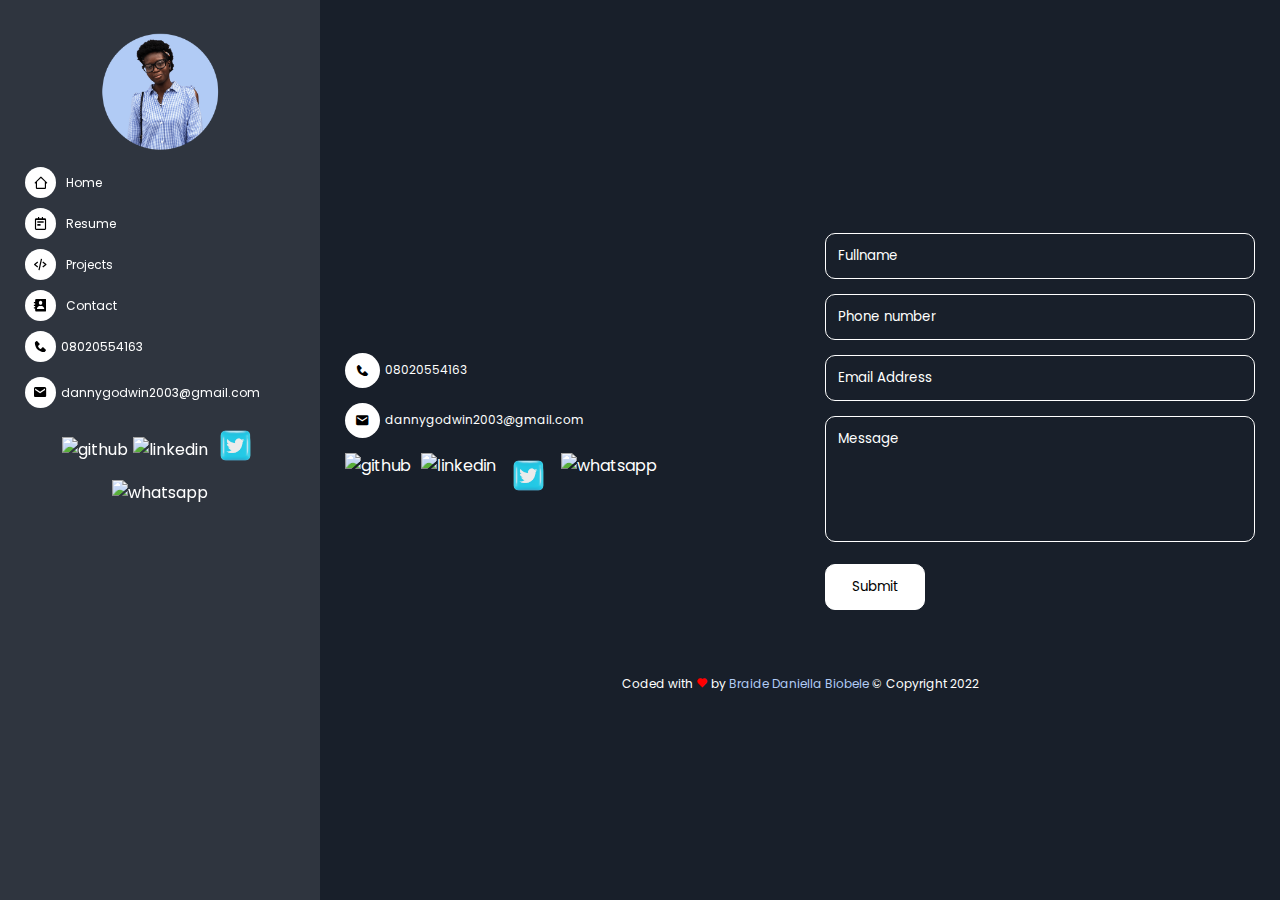
==== commit eddd0a10: "form validation update" ====
--- a/contact.html
+++ b/contact.html
@@ -117,12 +117,12 @@
                               </div>
                          </div>
           
-                         <form action="https://formsubmit.co/0bf936fdb1d89ea88306bf015a57ad8f" method="post" name="contact">
-                              <input type="text" placeholder="Fullname" name="fullname">
-                              <input type="tel" placeholder="Phone number" name="number">
-                              <input type="email" placeholder="Email Address" name="email">
-                              <textarea placeholder="Message" rows="5" name="message"></textarea> <br>
-                              <input type="submit" value="Submit">
+                         <form name="contact-desktop" method="POST" data-netlify="true" class="form">
+                              <input type="text" placeholder="Fullname" name="fullname" class="input">
+                              <input type="tel" placeholder="Phone number" name="number" class="input">
+                              <input type="email" placeholder="Email Address" name="email" class="input">
+                              <textarea placeholder="Message" rows="5" name="message" class="input"></textarea> <br>
+                              <input type="submit" value="Submit" class="submit">
                          </form>
                     </div>
                     <p>Coded with <i class='bx bxs-heart' style='color:#ff0000'></i> by <a href="hhtps://github.com/dhanie-ellah" target="_blank">Braide Daniella Biobele</a> &copy; Copyright 2022</p>
@@ -185,17 +185,30 @@
                               </div>
                          </div>
           
-                         <form action="https://formsubmit.co/0bf936fdb1d89ea88306bf015a57ad8f" method="post" name="contact">
-                              <input type="text" placeholder="Fullname" name="fullname">
-                              <input type="tel" placeholder="Phone number" name="number">
-                              <input type="email" placeholder="Email Address" name="email">
-                              <textarea placeholder="Message" rows="5" name="message"></textarea> <br>
-                              <input type="submit" value="Submit">
+                         <form name="contact-mobile" method="POST" data-netlify="true" class="form">
+                              <input type="text" placeholder="Fullname" name="fullname" class="input">
+                              <input type="tel" placeholder="Phone number" name="number" class="input">
+                              <input type="email" placeholder="Email Address" name="email" class="input">
+                              <textarea placeholder="Message" rows="5" name="message" class="input"></textarea> <br>
+                              <input type="submit" value="Submit" class="submit">
                          </form>
                     </div>
                     <p>Coded with <i class='bx bxs-heart' style='color:#ff0000'></i> by <a href="">Braide Daniella Biobele</a> &copy; Copyright 2022</p>
                </div>
           </section>
+     </div>
+
+     <div class="modal">
+          <div class="modal-content">
+               <!-- <i class='bx bx-x'></i> -->
+               <div class="content">
+                    <img src="./images/successfully-done.gif" alt="">
+               </div>
+               <h1>SUCCESSFUL</h1>
+               <div class="btn">
+                    <button class="modal-btn">Continue</button>
+               </div>
+          </div>
      </div>
 </body>
 </html>--- a/style.css
+++ b/style.css
@@ -187,10 +187,13 @@
      align-items: center;
      justify-content: center;
      height: 100vh;
-     margin-bottom: 100px;
+}
+.desktop .home .flex-content{
+     padding: 10px;
+     display: flex;
 }
 .desktop .home .about-content{
-     width: 70%;
+     width: 50%;
 }
 .desktop .home .about-content .about-header {
      display: flex;
@@ -221,17 +224,19 @@
 
 /* SKILLS/TECHNOLOGIES */
 .desktop .home .skillset{
-     width: 30%;
-}
-.desktop .home .skillset h4{
+     width: 50%;
+}
+.desktop .home .skillset h1{
      text-align: center;
      margin: 20px;
      text-transform: uppercase;
+     color: var(--primary-color);
 }
 .desktop .home .skillset .skills{
      display: flex;
-     gap: 10px;
-     justify-content: center;
+     flex-wrap: wrap;
+     gap: 15px;
+     /* justify-content: center; */
 }
 .desktop .home .skillset .skills i{
      font-size: 40px;
@@ -239,6 +244,12 @@
 }
 .desktop .home .skillset .skills i:hover{
      color: white;
+}
+.desktop .home .skillset .skills p{
+     background-color: rgba(177, 203, 245, 0.75);
+     padding: 5px 8px;
+     color: black;
+     border-radius: 5px;
 }
 
 /* RESUME */
@@ -280,7 +291,7 @@
      background-color: rgba(225, 225, 225, 0.45);
      backdrop-filter: blur(15px);
      margin: 15px 0;
-     color: black;
+     color: var(--resume);
 }
 .resume .resume-content .bottom .profile p,
 .resume .resume-content .bottom .technologies p,
@@ -338,7 +349,6 @@
 }
 
 .desktop .project-details .projects-outlined {
-     margin-bottom: 25px;
      width: 250px;
      height: 250px;
      border-radius: 10px;
@@ -346,7 +356,7 @@
      cursor: pointer;
 }
 .desktop .project-details .fylo {
-     background: url(./images/fylo\ dark\ theme\ landing\ page.jpg) no-repeat center;
+     background: url(images/fylo.png) no-repeat center;
      background-size: cover;
 }
 .desktop .project-details .harvoxx {
@@ -354,11 +364,11 @@
      background-size: cover;
 }
 .desktop .project-details .crappo {
-     background: url(./images/CRAPPO.png) no-repeat center;
+     background: url(./images/crappo.png) no-repeat center;
      background-size: cover;
 }
 .desktop .project-details .rating {
-     background: url(./images/rating-component.png) no-repeat center;
+     background: url(./images/rating.png) no-repeat center;
      background-size: cover;
 }
 .desktop .project-details .form {
@@ -428,6 +438,7 @@
 }
 
 .desktop .contact {
+     height: 100vh;
      display: flex;
      align-items: center;
      justify-content: center;
@@ -545,6 +556,63 @@
      padding-top: 100px;
 }
 
+.modal{
+     position: fixed;
+     display: none;
+     justify-content: center;
+     align-items: center;
+     z-index: 10;
+     background-color: rgba(225, 225, 225, 0.45);
+     height: 100vh;
+     width: 100vw;
+     top: 0;
+     left: 0;
+}
+.modal .modal-content{
+     background-color: white;
+     border-radius: 10px;
+     width: 25%;
+     padding: 25px;
+}
+.modal .modal-content i{
+     text-align: right;
+     font-size: 20px;
+     color: red;
+}
+.modal .content{
+     width: 100%;
+     height: 150px;
+     border-radius: 50%;
+     overflow: hidden;
+     display: flex;
+     align-items: center;
+     justify-content: center;
+}
+.modal .content img{
+     width: 100%;
+}
+.modal .modal-content h1{
+     text-align: center;
+     color: #60f12d;
+     margin-bottom: 25px;
+}
+.modal .modal-content .btn{
+     display: flex;
+     justify-content: center;
+}
+.modal .modal-content button{
+     background-color: transparent;
+     border: .5px solid black;
+     color: black;
+     padding: 8px 12px;
+     outline: none;
+     text-align: center;
+     border-radius: 10px;
+}
+.modal .modal-content button:hover{
+     opacity: .5;
+}
+
 @media (max-width: 1000px){
      .desktop aside .contact-links{
           margin-bottom: 25px;
@@ -562,6 +630,16 @@
      .desktop aside .contact-links .email-wrapper a,
      .desktop nav a p {
           font-size: 11px;
+     }
+     .desktop .home-content{
+          flex-direction: column-reverse;
+     }
+     .desktop .home-text-wrapper {
+          width: 100%;
+          text-align: center;
+     }
+     .desktop .home-text-wrapper .home-text h2{
+          font-size: 35px;
      }
      .desktop .home .about-content,
      .desktop .home .skillset{
@@ -689,12 +767,8 @@
      }
 
           /* SKILLS/TECHNOLOGIES */
-          .mobile .skillset h4 {
-               font-size: 15px;
-               color: white;
-          }
-     
-          .mobile .skillset h4 {
+          .mobile .skillset h1 {
+               color: var(--primary-color);
                text-align: center;
                margin: 20px;
                text-transform: uppercase;
@@ -702,6 +776,7 @@
      
           .mobile .skillset .skills {
                display: flex;
+               flex-wrap: wrap;
                gap: 10px;
                justify-content: center;
           }
@@ -713,6 +788,12 @@
      
           .mobile .skillset .skills i:hover {
                color: white;
+          }
+          .mobile .skillset .skills p {
+               background-color: rgba(177, 203, 245, 0.75);
+               padding: 5px 8px;
+               color: black;
+               border-radius: 5px;
           }
 
           /* RESUME */
@@ -722,6 +803,9 @@
           }
           .resume .resume-content{
                padding: 10px;
+          }
+          .resume .resume-content .bottom .experience .details{
+               gap: 15px;
           }
 
           /* PROJECTS */
@@ -745,7 +829,7 @@
           }
      
           .mobile .project-details .fylo {
-               background: url(./images/fylo\ dark\ theme\ landing\ page.jpg) no-repeat center;
+               background: url(./images/fylo.png) no-repeat center;
                background-size: cover;
           }
      
@@ -755,12 +839,12 @@
           }
      
           .mobile .project-details .crappo {
-               background: url(./images/CRAPPO.png) no-repeat center;
+               background: url(./images/crappo.png) no-repeat center;
                background-size: cover;
           }
      
           .mobile .project-details .rating {
-               background: url(./images/rating-component.png) no-repeat center;
+               background: url(./images/rating.png) no-repeat center;
                background-size: cover;
           }
      
@@ -929,4 +1013,7 @@
           text-decoration: none;
           padding-top: 100px;
      }
+          .modal .modal-content {
+               width: 95%;
+          }
 }